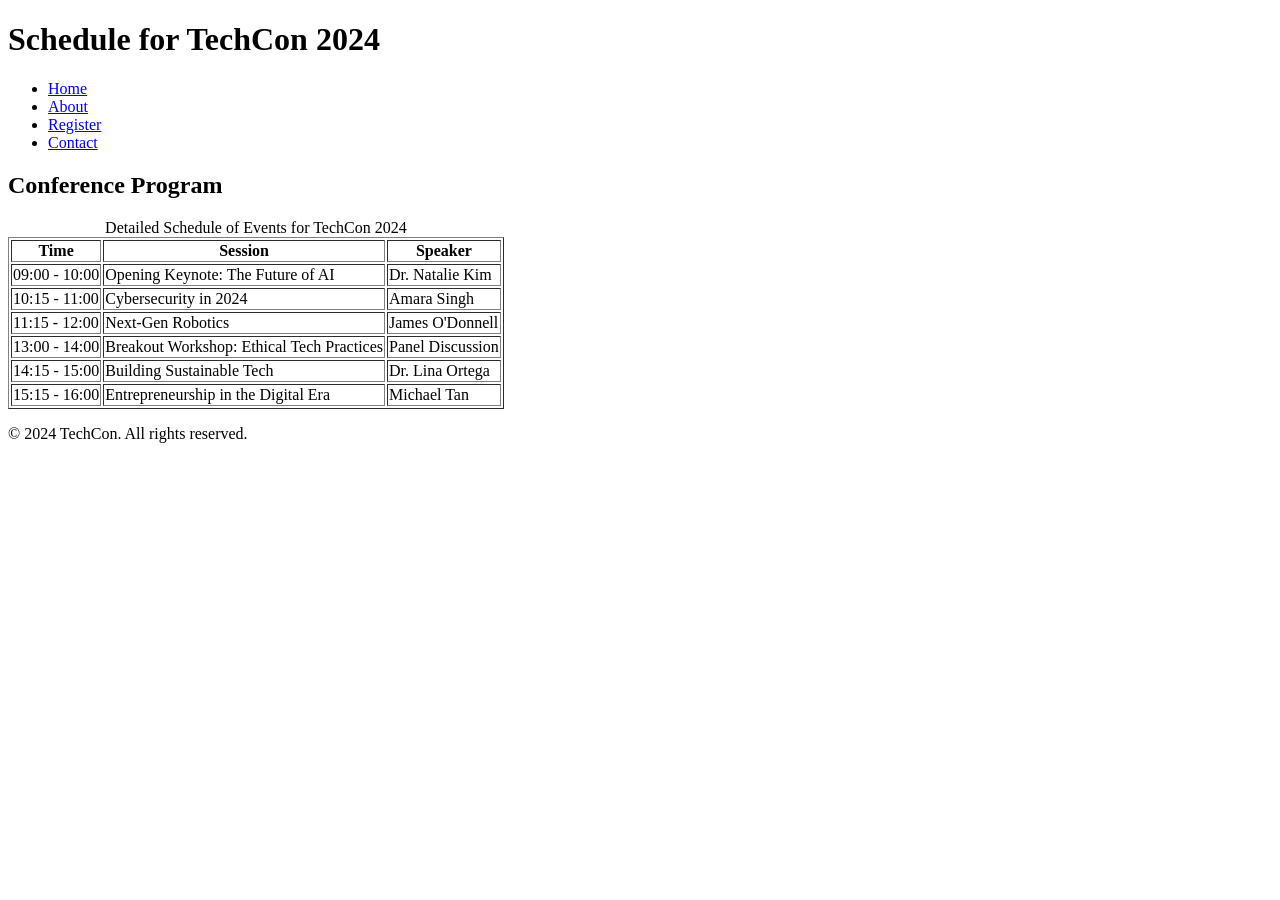
==== techcon_website/schedule.html @ be1548a2 "Add schedule page for TechCon 2024" ====
<!DOCTYPE html>
<html lang="en">
<head>
    <meta charset="UTF-8">
    <meta name="viewport" content="width=device-width, initial-scale=1.0">
    <title>Schedule for TechCon 2024</title>
</head>
<body>

    <header>
        <h1>Schedule for TechCon 2024</h1>
        <nav>
            <ul>
                <li><a href="index.html">Home</a></li>
                <li><a href="about.html">About</a></li>
                <li><a href="register.html">Register</a></li>
                <li><a href="contact.html">Contact</a></li>
            </ul>
        </nav>
    </header>

    <main>
        <h2>Conference Program</h2>

        <table border="1">
            <caption>Detailed Schedule of Events for TechCon 2024</caption>
            <thead>
                <tr>
                    <th scope="col">Time</th>
                    <th scope="col">Session</th>
                    <th scope="col">Speaker</th>
                </tr>
            </thead>

            <tbody>
                <tr>
                    <td>09:00 - 10:00</td>
                    <td>Opening Keynote: The Future of AI</td>
                    <td>Dr. Natalie Kim</td>
                </tr>

                <tr>
                    <td>10:15 - 11:00</td>
                    <td>Cybersecurity in 2024</td>
                    <td>Amara Singh</td>
                </tr>

                <tr>
                    <td>11:15 - 12:00</td>
                    <td>Next-Gen Robotics</td>
                    <td>James O'Donnell</td>
                </tr>

                <tr>
                    <td>13:00 - 14:00</td>
                    <td>Breakout Workshop: Ethical Tech Practices</td>
                    <td>Panel Discussion</td>
                </tr>

                <tr>
                    <td>14:15 - 15:00</td>
                    <td>Building Sustainable Tech</td>
                    <td>Dr. Lina Ortega</td>
                </tr>

                <tr>
                    <td>15:15 - 16:00</td>
                    <td>Entrepreneurship in the Digital Era</td>
                    <td>Michael Tan</td>
                </tr>
            </tbody>
        </table>
    </main>

    <footer>
        <p>&copy; 2024 TechCon. All rights reserved.</p>
    </footer>

</body>
</html>
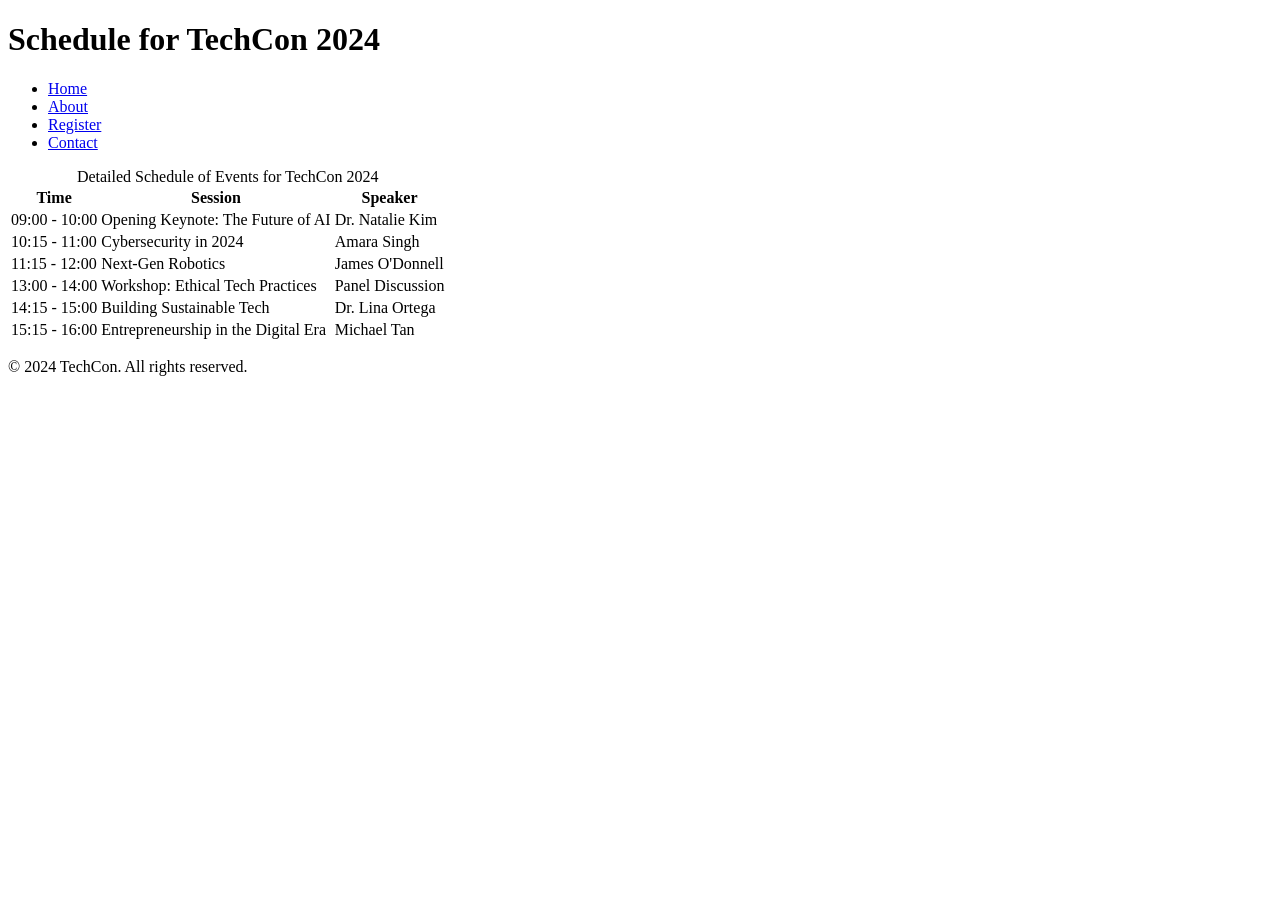
==== commit 2dd74680: "Fix schedule page structure and footer consistency" ====
--- a/techcon_website/schedule.html
+++ b/techcon_website/schedule.html
@@ -20,9 +20,7 @@
     </header>
 
     <main>
-        <h2>Conference Program</h2>
-
-        <table border="1">
+        <table>
             <caption>Detailed Schedule of Events for TechCon 2024</caption>
             <thead>
                 <tr>
@@ -31,38 +29,32 @@
                     <th scope="col">Speaker</th>
                 </tr>
             </thead>
-
             <tbody>
                 <tr>
                     <td>09:00 - 10:00</td>
                     <td>Opening Keynote: The Future of AI</td>
                     <td>Dr. Natalie Kim</td>
                 </tr>
-
                 <tr>
                     <td>10:15 - 11:00</td>
                     <td>Cybersecurity in 2024</td>
                     <td>Amara Singh</td>
                 </tr>
-
                 <tr>
                     <td>11:15 - 12:00</td>
                     <td>Next-Gen Robotics</td>
                     <td>James O'Donnell</td>
                 </tr>
-
                 <tr>
                     <td>13:00 - 14:00</td>
-                    <td>Breakout Workshop: Ethical Tech Practices</td>
+                    <td>Workshop: Ethical Tech Practices</td>
                     <td>Panel Discussion</td>
                 </tr>
-
                 <tr>
                     <td>14:15 - 15:00</td>
                     <td>Building Sustainable Tech</td>
                     <td>Dr. Lina Ortega</td>
                 </tr>
-
                 <tr>
                     <td>15:15 - 16:00</td>
                     <td>Entrepreneurship in the Digital Era</td>
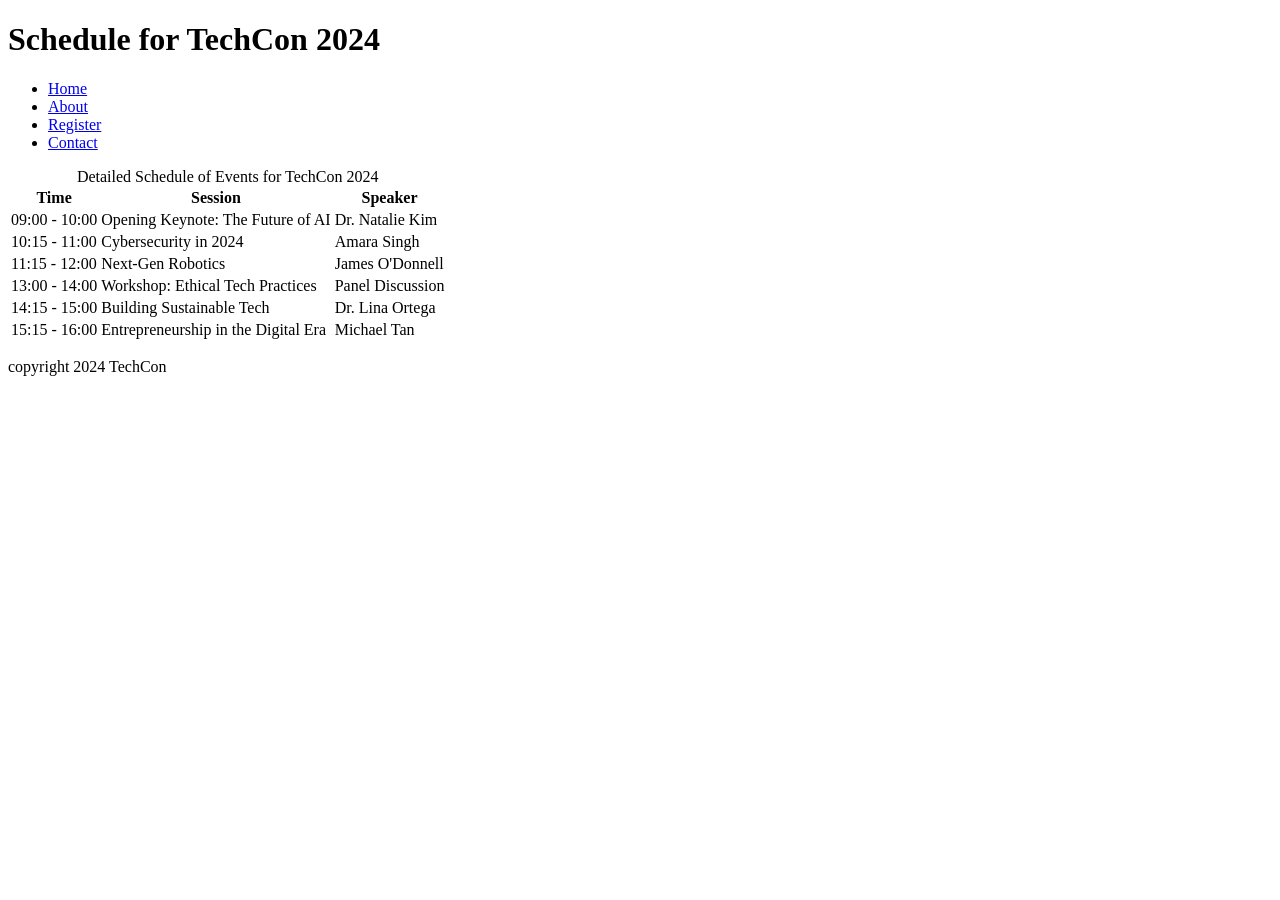
==== commit b8c21d3f: "Fix footer to match site-wide footer style" ====
--- a/techcon_website/schedule.html
+++ b/techcon_website/schedule.html
@@ -65,7 +65,7 @@
     </main>
 
     <footer>
-        <p>&copy; 2024 TechCon. All rights reserved.</p>
+        <p>copyright 2024 TechCon</p>
     </footer>
 
 </body>
